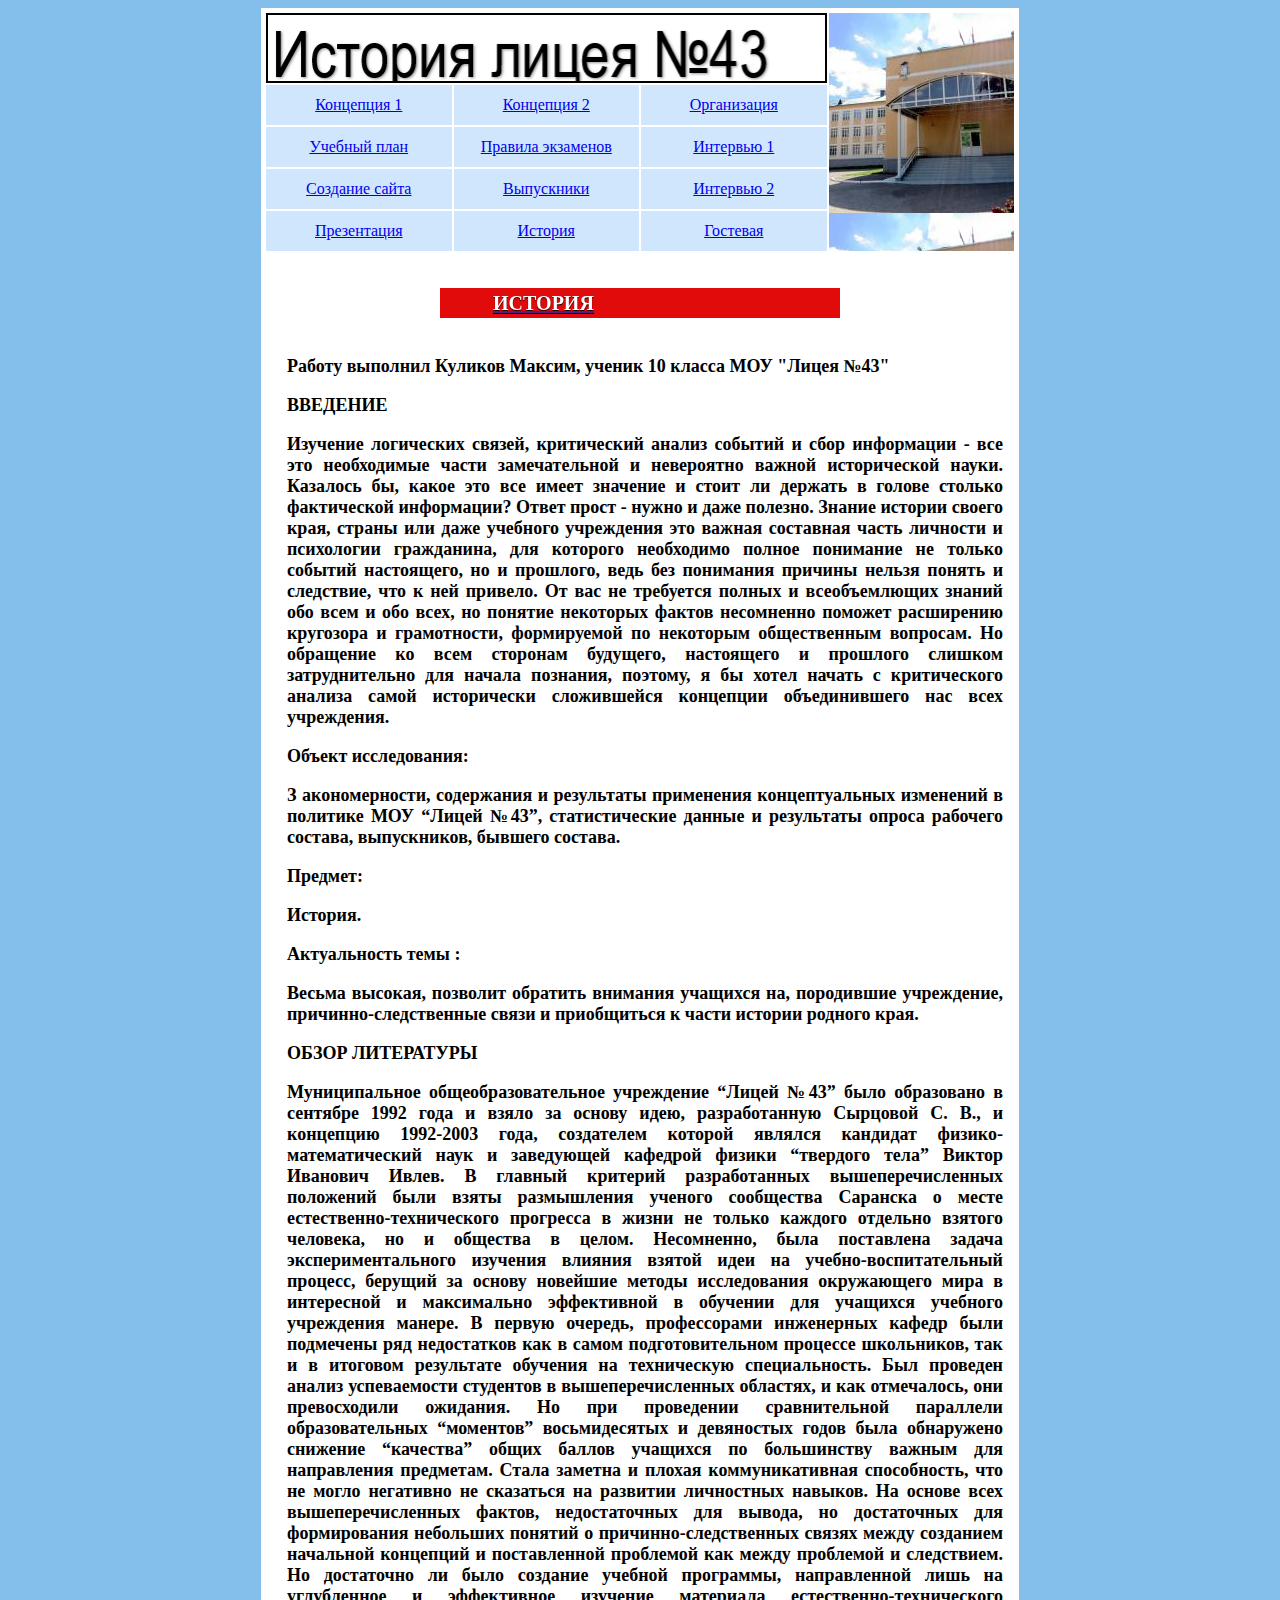
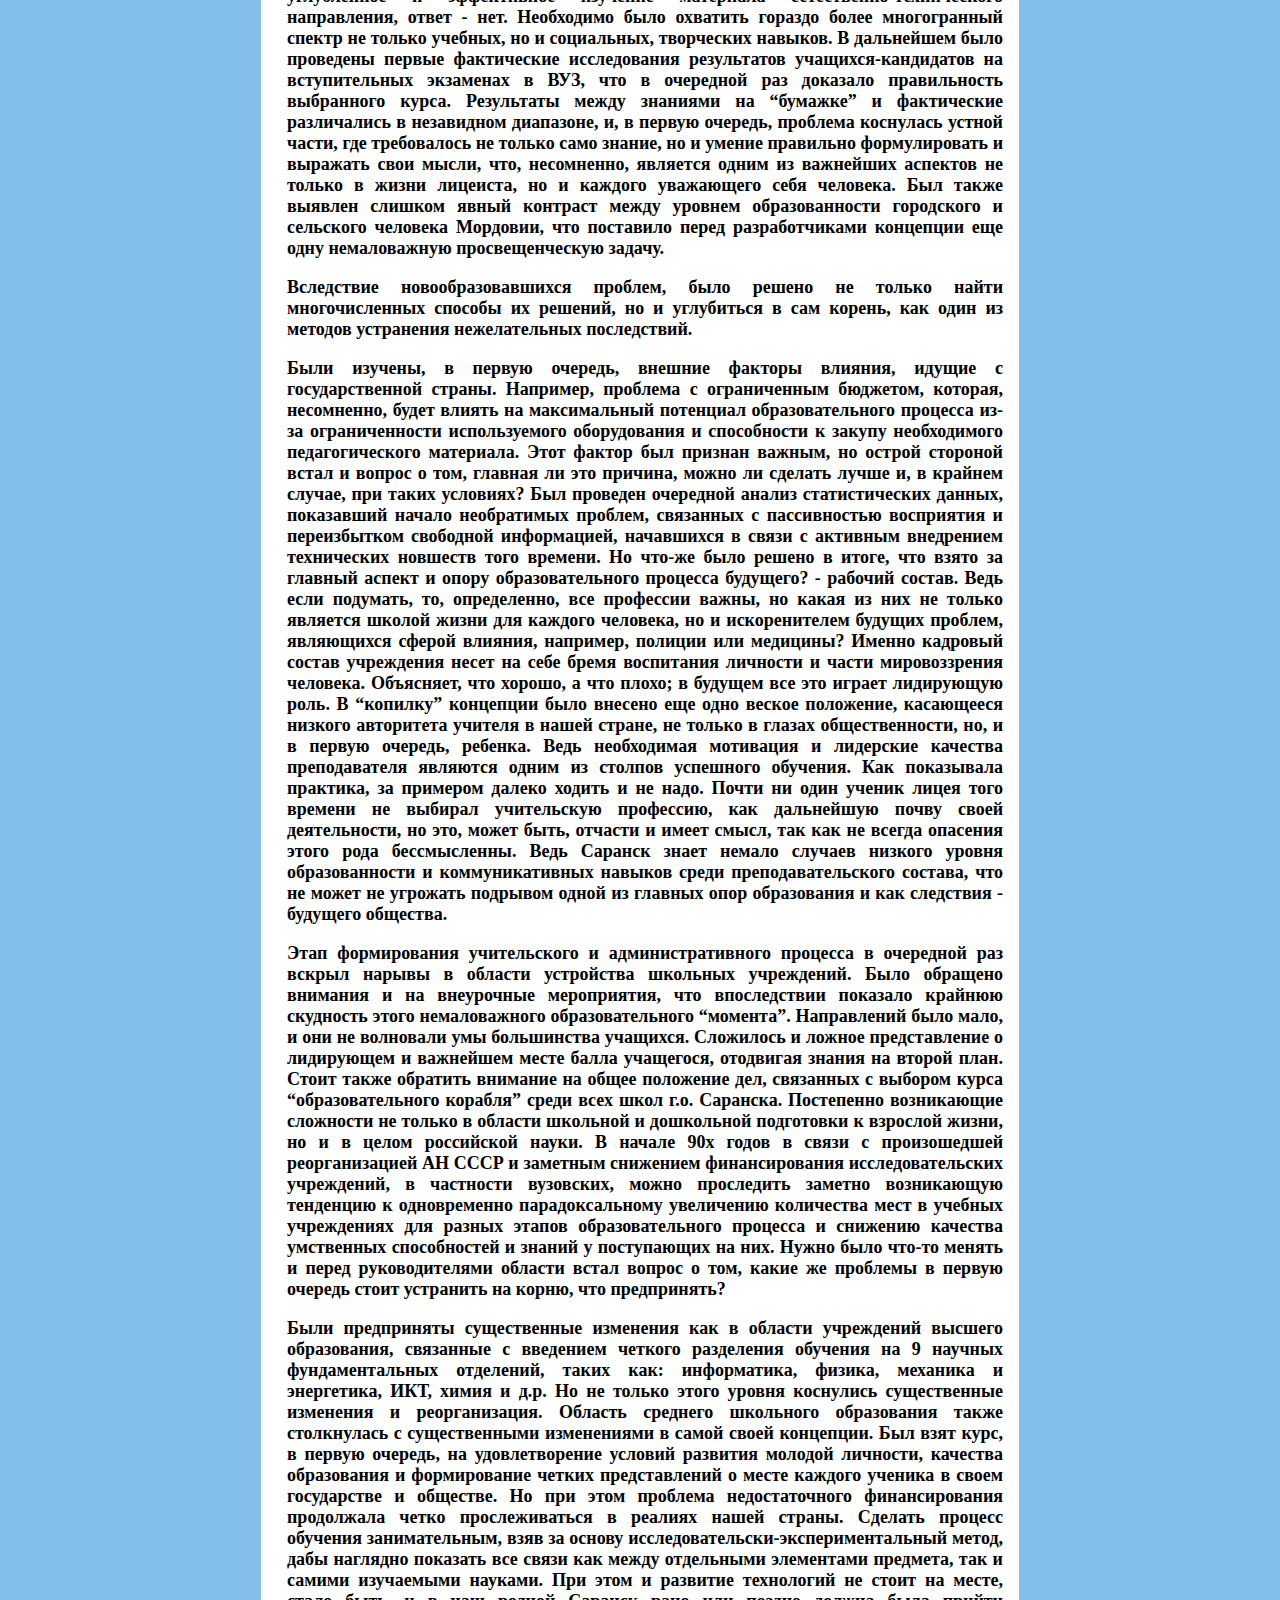
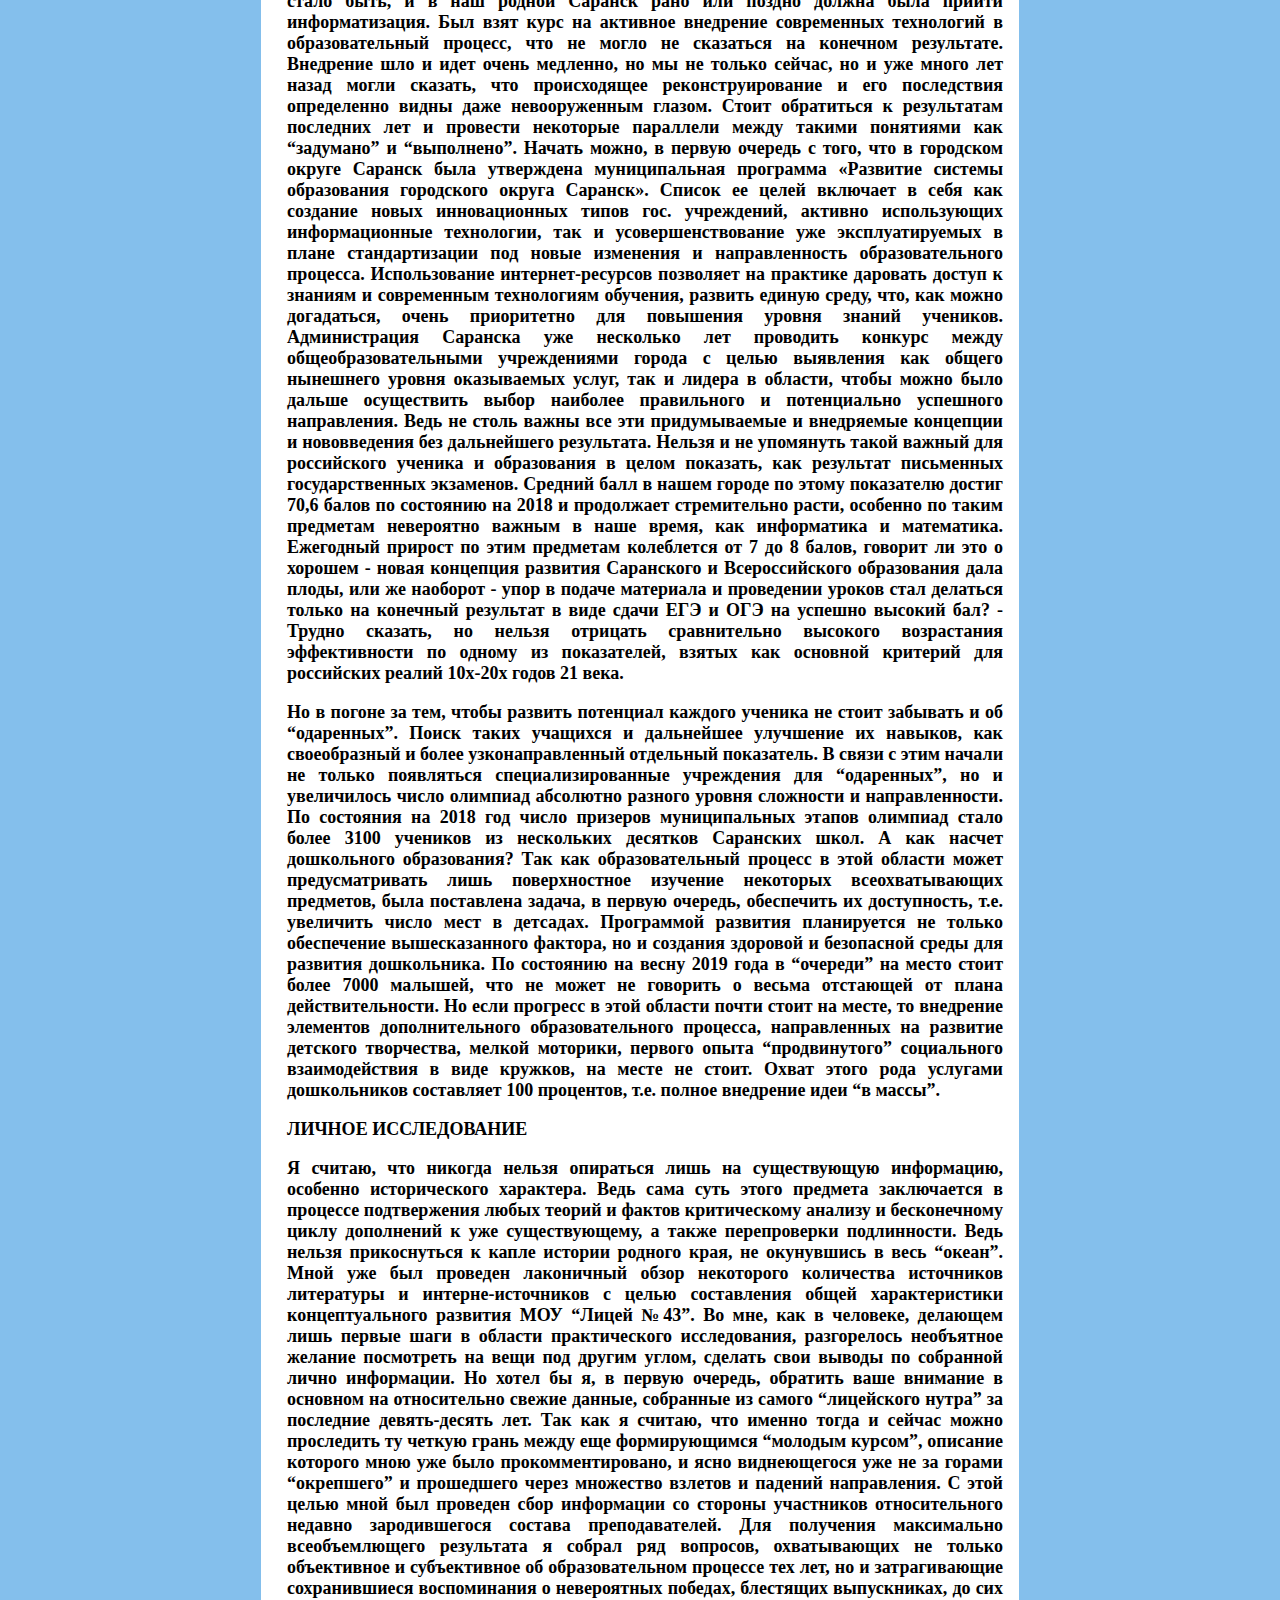
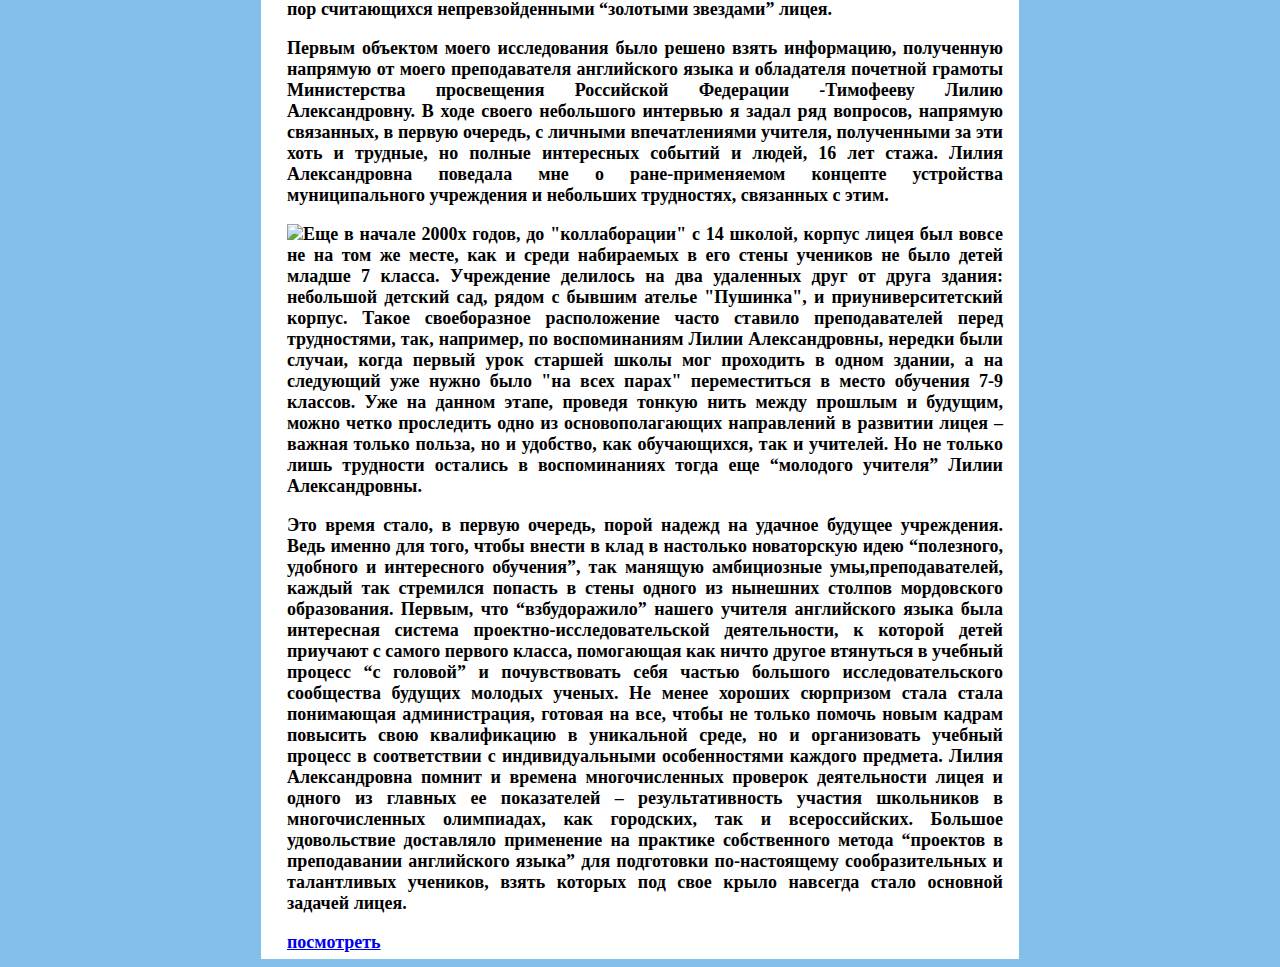
==== 11.htm @ 9ec65538 "Первый" ====
<html>
	<head>
      <meta charset="utf-8">
      <link rel="stylesheet" href="style.css"> 
	</head>
	<body bgcolor=#84BFEC>
	 <style type="text/css">

   </style>
	<center>
		<table class="my_table" width="758px">
			<tr>
			  <th colspan="3" background="111.png" height="70" style="border-left: 2px solid #000000; border-right: 2px solid #000000; border-bottom: 2px solid #000000; border-top: 2px solid #000000;"></th>
			  <th width="130" background="2.gif" rowspan="5"></th>
			</tr>
			<tr>
              <td bgcolor=#d0e6fd bordercolor=#0080FF width=155><a href="1.htm"><center>Концепция 1</center></a></td>
              <td bgcolor=#d0e6fd width=155 ><a href="2.htm"><center>Концепция 2</center></a></td>
              <td bgcolor=#d0e6fd width=155><a href="3.htm"><center>Организация</center></a></td>
			</tr>
			<tr>
              <td bgcolor=#d0e6fd width=155><a href="4.htm"><center>Учебный план</center></a></td>
              <td bgcolor=#d0e6fd width=155><a href="5.htm"><center>Правила экзаменов</center></a></td>
              <td bgcolor=#d0e6fd width=155><a href="6.htm"><center>Интервью 1</center></a></td>
            </tr>
            <tr>
              <td bgcolor=#d0e6fd width=155><a href="7.htm"><center>Создание сайта</center></a></td>
              <td bgcolor=#d0e6fd width=155 ><a href="8.htm"><center>Выпускники</center></a></td>
              <td bgcolor=#d0e6fd width=155><a href="9.htm"><center>Интервью 2</center></a></td>
            </tr>
			<tr> 
			  <td bgcolor=#d0e6fd width=155><a href="10.htm"><center>Презентация</center></a> </td>
              <td bgcolor=#d0e6fd width=155><a href="11.htm"><center>История</center></a></td>
              <td bgcolor=#d0e6fd width=155><a href="index.htm"><center>Гостевая</center></a></td>
           </tr>
		<tr>
			<th colspan="4" height="100px"><div style="text-align: center; margin: 20px; background: white;">
                  <marquee onmouseout="this.start()" onmouseover="this.stop()" behavior="alternate" bgcolor="#e20b0b" direction="right" style="color: #ffffff; font-size: 20px; font-weight: bolder; width: 400px; line-height:150%; text-shadow: #000000 0px 1px 1px;"onmousedown="this.stop()" onmouseup="this.start()"><a href=""><font color=white>ИСТОРИЯ</font></a></marquee>
                  

			</th>
		</tr>
		<tr>
			<th colspan="5">
				<center>
				
                     <div style="text-align: justify; margin-left: 20px; margin-right: 10px;">
                          <font size=4>
<p>Работу выполнил Куликов Максим, ученик 10 класса МОУ "Лицея №43"</p>
<p>ВВЕДЕНИЕ</p>

<p>Изучение логических связей, критический анализ событий и сбор информации - все
это необходимые части замечательной и невероятно важной исторической науки. Казалось бы, какое это все имеет значение и стоит ли держать в голове столько фактической информации? Ответ прост - нужно и даже полезно.

Знание истории своего края, страны или даже учебного учреждения это важная составная часть личности и психологии гражданина, для которого необходимо полное понимание не только событий настоящего, но и прошлого, ведь без понимания причины нельзя понять и следствие, что к ней привело. От вас не требуется полных и всеобъемлющих знаний обо всем и обо всех, но понятие некоторых фактов несомненно поможет расширению кругозора  и грамотности, формируемой по некоторым общественным вопросам. 

Но обращение ко всем сторонам будущего, настоящего и прошлого слишком затруднительно для начала познания, поэтому, я бы хотел начать с критического анализа самой исторически сложившейся концепции объединившего нас всех учреждения.</p>

<p>Объект исследования: </p>
<p>З акономерности, содержания и результаты применения концептуальных изменений в политике МОУ “Лицей №43”, статистические данные и результаты опроса рабочего состава, выпускников, бывшего состава.</p>

<p>Предмет:</p>
<p>История.</p>

<p>Актуальность темы :</p>
<p>Весьма высокая, позволит обратить внимания учащихся на, породившие учреждение, причинно-следственные связи и приобщиться к части истории родного края.</p>

                                         
<p>ОБЗОР ЛИТЕРАТУРЫ </p>

  <p> Муниципальное общеобразовательное учреждение “Лицей №43” было образовано в сентябре 1992 года и взяло за основу идею, разработанную Сырцовой С. В., и концепцию 1992-2003 года, создателем которой являлся кандидат физико-математический наук и заведующей кафедрой физики “твердого тела” Виктор Иванович Ивлев. 
   В главный критерий разработанных вышеперечисленных положений были взяты размышления ученого сообщества Саранска о месте естественно-технического прогресса в жизни не только каждого отдельно взятого человека, но и общества в целом. Несомненно, была поставлена задача экспериментального изучения влияния взятой идеи на учебно-воспитательный процесс, берущий за основу новейшие методы исследования окружающего мира в интересной и максимально эффективной в обучении для учащихся учебного учреждения манере. В первую очередь, профессорами инженерных кафедр были подмечены ряд недостатков как в самом подготовительном процессе школьников, так и в
итоговом результате обучения на техническую специальность. Был проведен анализ успеваемости студентов в вышеперечисленных областях, и как отмечалось, они превосходили ожидания. Но при проведении сравнительной параллели образовательных “моментов” восьмидесятых и девяностых годов была обнаружено снижение “качества” общих баллов учащихся по большинству важным для направления предметам. Стала заметна и плохая коммуникативная способность, что не могло негативно не сказаться на развитии личностных навыков. 
   На основе всех вышеперечисленных фактов, недостаточных для вывода, но достаточных для формирования небольших понятий о причинно-следственных связях между созданием начальной концепций и поставленной проблемой как между проблемой и следствием. Но достаточно ли было создание учебной программы, направленной лишь на углубленное и эффективное изучение материала естественно-технического направления, ответ - нет. Необходимо было охватить гораздо более многогранный спектр не только учебных, но и социальных, творческих навыков.
  В дальнейшем было проведены первые фактические исследования результатов учащихся-кандидатов на вступительных экзаменах в ВУЗ, что в очередной раз доказало правильность выбранного курса. Результаты между знаниями на “бумажке” и фактические различались в незавидном диапазоне, и, в первую очередь, проблема коснулась устной части, где требовалось не только само знание, но и умение правильно формулировать и выражать свои мысли, что, несомненно, является одним из важнейших аспектов не только в жизни лицеиста, но и каждого уважающего себя человека. Был также выявлен слишком явный контраст между уровнем образованности городского и сельского человека 
Мордовии, что поставило перед разработчиками концепции еще одну немаловажную просвещенческую задачу. </p>

                                                                         
<p>Вследствие новообразовавшихся проблем, было решено не только найти многочисленных способы их решений, но и углубиться в сам корень, как один из методов устранения нежелательных последствий. </p>

<p>Были изучены, в первую очередь, внешние факторы влияния, идущие с государственной страны. Например, проблема с ограниченным бюджетом, которая, несомненно, будет влиять на максимальный потенциал образовательного процесса из-за ограниченности используемого оборудования и способности к закупу необходимого педагогического материала. Этот фактор был признан важным, но острой стороной встал и вопрос о том, главная ли это причина, можно ли сделать лучше и, в крайнем случае, при таких условиях? Был проведен очередной анализ статистических данных, показавший начало необратимых проблем, связанных с пассивностью восприятия и переизбытком свободной информацией, начавшихся в связи с активным внедрением технических новшеств того времени. Но что-же было решено в итоге, что взято за главный аспект и опору образовательного процесса будущего? - рабочий состав. Ведь если подумать, то, определенно, все профессии важны, но какая из них не только является школой жизни для каждого человека, но и искоренителем будущих проблем, являющихся сферой влияния, например, полиции или медицины? Именно кадровый состав учреждения несет на себе бремя воспитания личности и части мировоззрения человека.  Объясняет, что хорошо, а что плохо; в будущем все это играет лидирующую роль. В “копилку” концепции было внесено еще одно веское положение, касающееся низкого авторитета учителя в нашей стране, не только в глазах общественности, но, и в первую очередь, ребенка. Ведь необходимая мотивация и лидерские качества преподавателя являются одним из столпов успешного обучения. Как показывала практика, за примером далеко ходить и не надо. Почти ни один ученик лицея того времени не выбирал учительскую профессию, как дальнейшую почву своей деятельности, но это, может быть, отчасти и имеет смысл, так как не всегда опасения этого рода бессмысленны. Ведь Саранск знает немало случаев низкого уровня образованности и коммуникативных навыков среди преподавательского состава, что не может не угрожать подрывом одной из главных опор образования и как следствия - будущего общества. </p>
<p>Этап формирования учительского и административного процесса в очередной раз вскрыл нарывы в области устройства школьных учреждений. Было обращено внимания и на внеурочные мероприятия, что впоследствии показало крайнюю скудность этого немаловажного образовательного “момента”. Направлений было мало, и они не волновали умы большинства учащихся. Сложилось и ложное представление о лидирующем и важнейшем месте балла учащегося, отодвигая знания на второй план.
Стоит также обратить внимание на общее положение дел, связанных с выбором курса “образовательного корабля” среди всех школ г.о. Саранска. Постепенно возникающие сложности не только в области школьной и дошкольной подготовки к взрослой жизни, но и в целом российской науки. В начале 90х годов в связи с произошедшей реорганизацией АН СССР и заметным снижением финансирования исследовательских учреждений, в частности вузовских, можно проследить заметно возникающую тенденцию к одновременно парадоксальному увеличению количества мест в учебных учреждениях для разных этапов образовательного процесса и снижению качества умственных способностей и знаний у поступающих на них. Нужно было что-то менять и перед руководителями области встал вопрос о том, какие же проблемы в первую очередь стоит устранить на корню, что предпринять? </p>
                                               
 <p>Были предприняты существенные изменения как в области учреждений высшего образования, связанные с введением четкого разделения обучения на 9 научных фундаментальных отделений, таких как: информатика, физика, механика и энергетика, ИКТ, химия и д.р. Но не только этого уровня коснулись существенные изменения и реорганизация. Область среднего школьного образования также столкнулась с существенными изменениями в самой своей концепции. Был взят курс, в первую очередь, на удовлетворение условий развития молодой личности, качества образования и формирование четких представлений о месте каждого ученика в своем государстве и обществе. Но при этом проблема недостаточного финансирования продолжала четко прослеживаться в реалиях нашей страны. Сделать процесс обучения занимательным, взяв за основу исследовательски-экспериментальный метод, дабы наглядно показать все связи как между отдельными элементами предмета, так и самими изучаемыми науками. При этом и развитие технологий не стоит на месте, стало быть, и в наш родной Саранск рано или поздно должна была прийти информатизация. Был взят курс на активное внедрение современных технологий в образовательный процесс, что не могло не сказаться на конечном результате. Внедрение шло и идет очень медленно, но мы не только сейчас, но и уже много лет назад могли сказать, что происходящее реконструирование и его последствия определенно видны даже невооруженным глазом. Стоит обратиться к результатам последних лет и провести некоторые параллели между такими понятиями как “задумано” и “выполнено”. Начать можно, в первую очередь с того, что в городском округе Саранск была утверждена муниципальная программа «Развитие системы образования городского округа Саранск». Список ее целей включает в себя как создание новых инновационных типов гос. учреждений, активно использующих информационные технологии, так и усовершенствование уже эксплуатируемых в плане стандартизации под новые изменения и направленность образовательного процесса. Использование интернет-ресурсов позволяет на практике даровать доступ к знаниям и современным технологиям обучения, развить единую среду, что, как можно догадаться, очень приоритетно для повышения уровня знаний учеников. Администрация Саранска уже несколько лет проводить конкурс между общеобразовательными учреждениями города с целью выявления как общего нынешнего уровня оказываемых услуг, так и лидера в области, чтобы можно было дальше осуществить выбор наиболее правильного и потенциально успешного направления. Ведь не столь важны все эти придумываемые и внедряемые концепции и нововведения без дальнейшего результата. Нельзя и не упомянуть такой важный для российского ученика и образования в целом показать, как результат письменных государственных экзаменов. Средний балл в нашем городе по этому показателю достиг 70,6 балов по состоянию на 2018 и продолжает стремительно расти, особенно по таким предметам невероятно важным в наше время, как информатика и математика. Ежегодный прирост по этим предметам колеблется от 7 до 8 балов, говорит ли это о хорошем - новая концепция развития Саранского и Всероссийского образования дала плоды, или же наоборот - упор в подаче материала и проведении уроков стал делаться только на конечный результат в виде сдачи ЕГЭ и ОГЭ на успешно высокий бал? - Трудно сказать, но нельзя отрицать сравнительно высокого возрастания эффективности по одному из показателей, взятых как основной критерий для российских реалий 10х-20х годов 21 века. </p>

 <p>Но в погоне за тем, чтобы развить потенциал каждого ученика не стоит забывать и об “одаренных”. Поиск таких учащихся и дальнейшее улучшение их навыков, как своеобразный и более узконаправленный отдельный показатель. В связи с этим начали не только появляться специализированные учреждения для “одаренных”, но и увеличилось число олимпиад абсолютно разного уровня сложности и направленности. По состояния на 2018 год число призеров муниципальных этапов олимпиад стало более 3100 учеников из нескольких десятков Саранских школ. 

 А как насчет дошкольного образования? Так как образовательный процесс в этой области может предусматривать лишь поверхностное изучение некоторых всеохватывающих предметов, была поставлена задача, в первую очередь, обеспечить их доступность, т.е. увеличить число мест в детсадах. Программой развития планируется не только обеспечение вышесказанного фактора, но и создания здоровой и безопасной среды для развития дошкольника. По состоянию на весну 2019 года в “очереди” на место стоит более 7000 малышей, что не может не говорить о весьма отстающей от плана действительности. Но если прогресс в этой области почти стоит на месте, то внедрение элементов дополнительного образовательного процесса, направленных на развитие детского творчества, мелкой моторики, первого опыта “продвинутого” социального взаимодействия в виде кружков, на месте не стоит. Охват этого рода услугами дошкольников составляет 100 процентов, т.е. полное внедрение идеи “в массы”. </p>

<p>ЛИЧНОЕ ИССЛЕДОВАНИЕ</p>

<p>
 Я считаю, что никогда нельзя опираться лишь на существующую информацию, особенно исторического характера. Ведь сама суть этого предмета заключается в процессе подтвержения любых теорий и фактов критическому анализу и бесконечному циклу дополнений к уже существующему, а также перепроверки подлинности. Ведь нельзя прикоснуться к капле истории родного края, не окунувшись в весь “океан”. Мной уже был проведен лаконичный обзор некоторого количества источников литературы и интерне-источников с целью составления общей характеристики концептуального развития МОУ “Лицей №43”. Во мне, как в человеке, делающем лишь первые шаги в области практического исследования, разгорелось необъятное желание посмотреть на вещи под другим углом, сделать свои выводы по собранной лично информации. Но хотел бы я, в первую очередь, обратить ваше внимание в основном на относительно свежие данные, собранные из самого “лицейского нутра” за последние девять-десять лет. Так как я считаю, что именно тогда и сейчас можно проследить ту четкую грань между еще формирующимся “молодым курсом”, описание которого мною уже было прокомментировано, и ясно виднеющегося уже не за горами “окрепшего” и прошедшего через множество взлетов и падений направления. 
С этой целью мной был проведен сбор информации со стороны участников относительного недавно зародившегося состава преподавателей. Для получения максимально всеобъемлющего результата я собрал ряд вопросов, охватывающих не только объективное и субъективное об образовательном процессе тех лет, но и затрагивающие сохранившиеся воспоминания о невероятных победах, блестящих выпускниках, до сих пор считающихся непревзойденными “золотыми звездами” лицея.
</p>
<p> Первым объектом моего исследования было решено взять информацию, полученную напрямую от моего преподавателя английского языка и обладателя почетной грамоты Министерства просвещения Российской Федерации -Тимофееву Лилию Александровну. В ходе своего небольшого интервью я задал ряд вопросов, напрямую связанных, в первую очередь, с личными впечатлениями учителя, полученными за эти хоть и трудные, но полные интересных событий и людей, 16 лет стажа. Лилия Александровна поведала мне о ране-применяемом концепте устройства муниципального учреждения и небольших трудностях, связанных с этим. </p>
<img src="C:\Users\user\Desktop\история лицея\лилия.png"

<p>Еще в начале 2000х годов, до "коллаборации" с 14 школой, корпус лицея был вовсе не на том же месте, как и среди набираемых в его стены учеников не было детей младше 7 класса. Учреждение делилось на два удаленных друг от друга здания: небольшой детский сад, рядом с бывшим ателье "Пушинка", и приуниверситетский корпус. Такое своеборазное расположение часто ставило преподавателей перед трудностями, так, например, по воспоминаниям Лилии Александровны, нередки были случаи, когда первый урок старшей школы мог проходить в одном здании, а на следующий уже нужно было "на всех парах" переместиться в место обучения 7-9 классов. Уже на данном этапе, проведя тонкую нить между прошлым и будущим, можно четко проследить одно из основополагающих направлений в развитии лицея – важная только польза, но и удобство, как обучающихся, так и учителей. Но не только лишь трудности остались в воспоминаниях тогда еще “молодого учителя” Лилии Александровны. 
</p>
 <p>Это время стало, в первую очередь, порой надежд на удачное будущее учреждения. Ведь именно для того, чтобы внести в клад в настолько новаторскую идею “полезного, удобного и интересного обучения”, так манящую амбициозные умы,преподавателей, каждый так стремился попасть в стены одного из нынешних столпов мордовского образования. Первым, что “взбудоражило” нашего учителя английского языка была интересная система проектно-исследовательской деятельности, к которой детей приучают с самого первого класса, помогающая как ничто другое втянуться в учебный процесс “с головой” и почувствовать себя частью большого исследовательского сообщества будущих молодых ученых. Не менее хороших сюрпризом стала стала понимающая администрация, готовая на все, чтобы не только помочь новым кадрам повысить свою квалификацию в уникальной среде, но и организовать учебный процесс в соответствии с индивидуальными особенностями каждого предмета. Лилия Александровна помнит и времена многочисленных проверок деятельности лицея и одного из главных ее показателей – результативность участия школьников в многочисленных олимпиадах, как городских, так и всероссийских. Большое удовольствие доставляло применение на практике собственного метода “проектов в преподавании английского языка” для подготовки по-настоящему сообразительных и талантливых учеников, взять которых под свое крыло навсегда стало основной задачей лицея. 
</p>						
<p><a href="11.rar">посмотреть</a></p>
                          </font>
                     </div>
				</center>
			</th>
		</tr>
		</table>
	</center>
	</body>
</html>
---- style.css ----
.my_table td:hover {
    background: #FFFEC3; 
    color: #fff; 
}

.my_table {
	border-left: 3px solid #FFFFFF;
	border-right: 3px solid #FFFFFF;
	border-bottom: 3px solid #FFFFFF;
	border-top: 3px solid #FFFFFF;
	background: white;
}

.my_table th {
	width: 155px;
	text-align: left;
	font-size: 16;
}
.my_table tr {
	height: 40px;
	text-align: center;
}
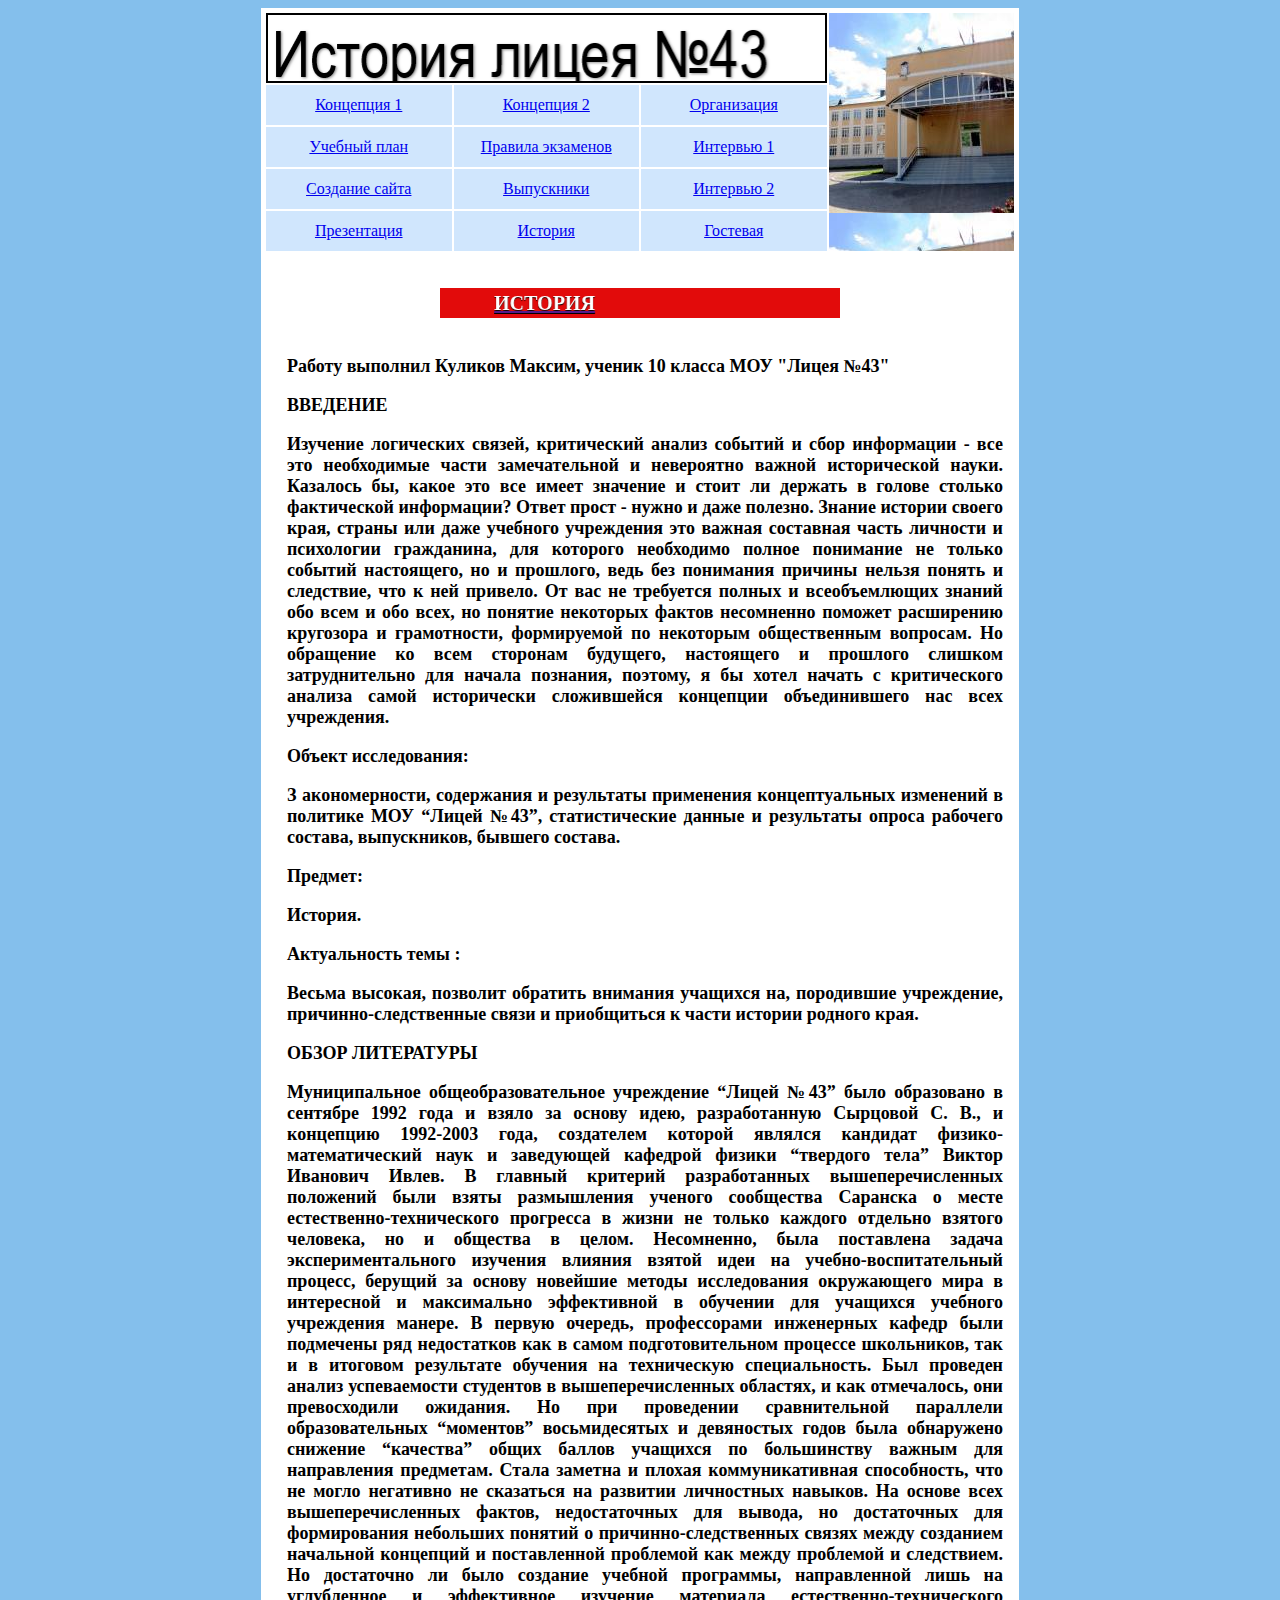
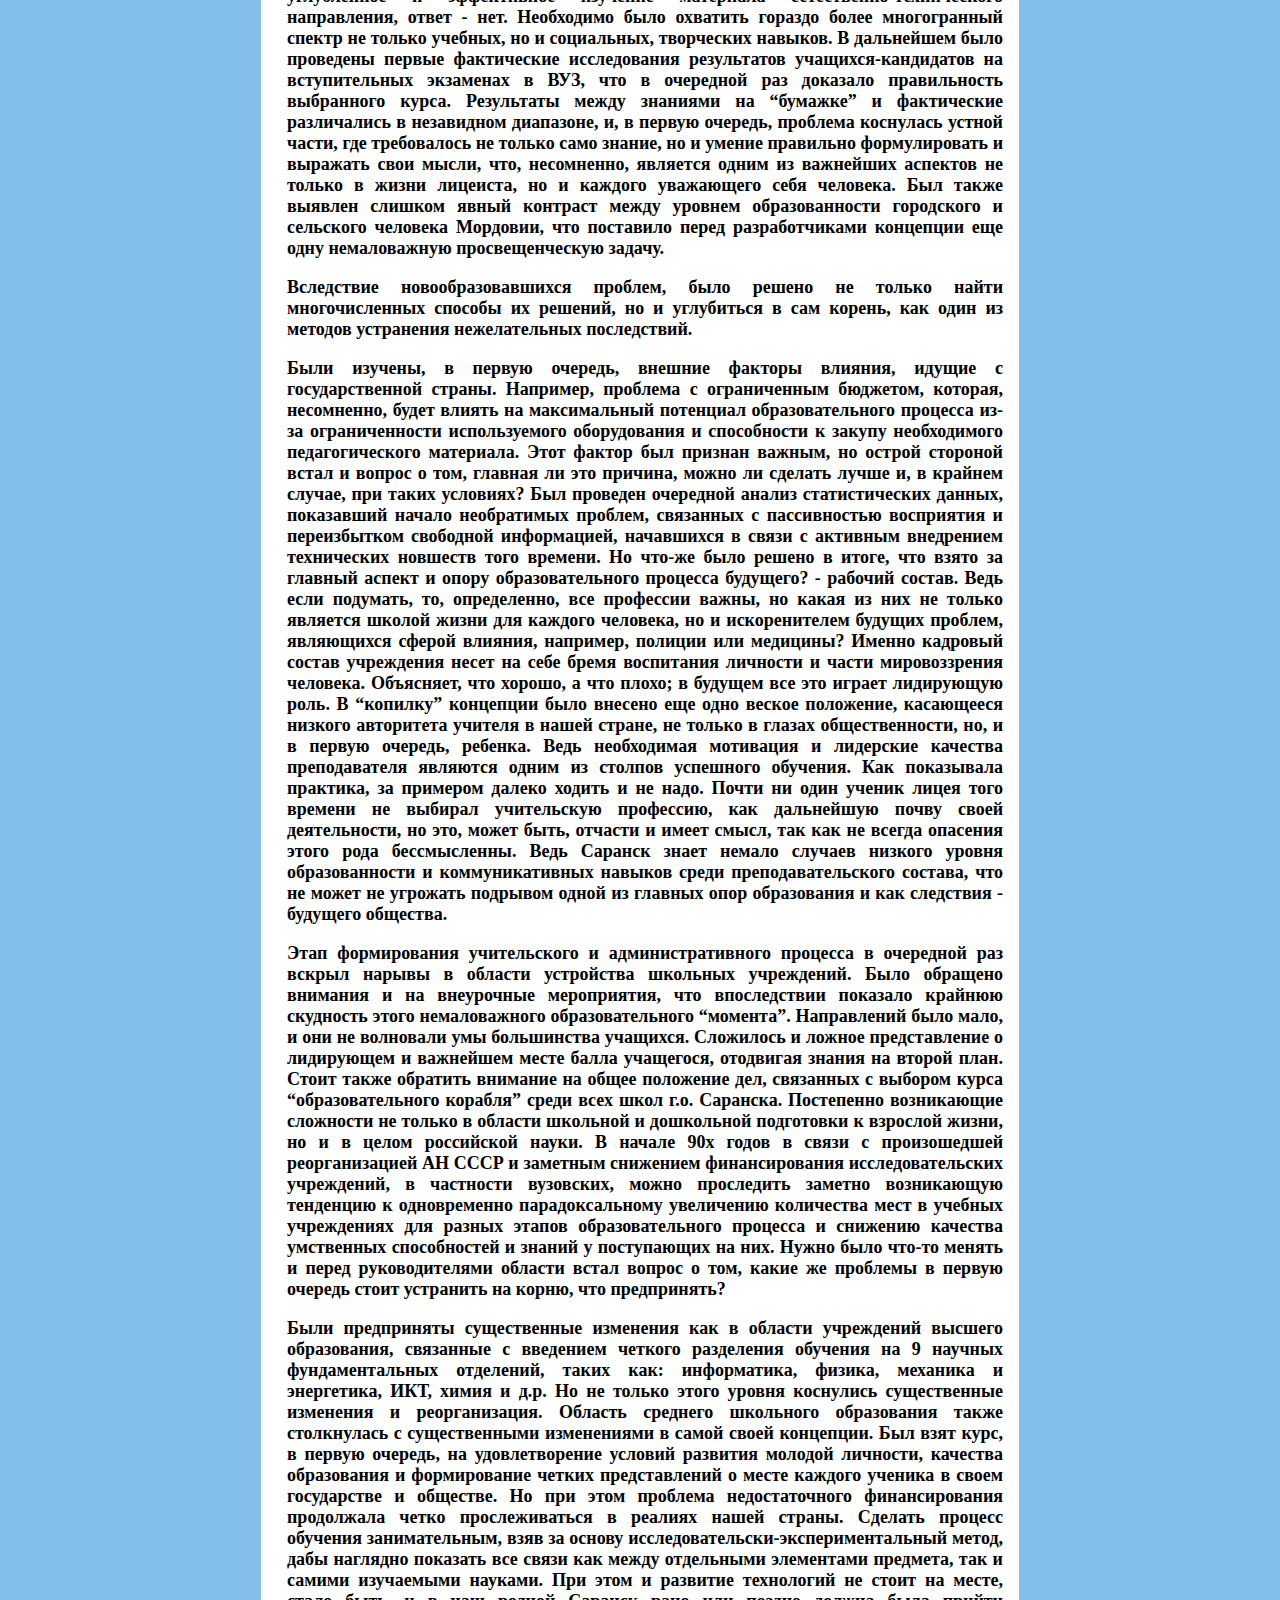
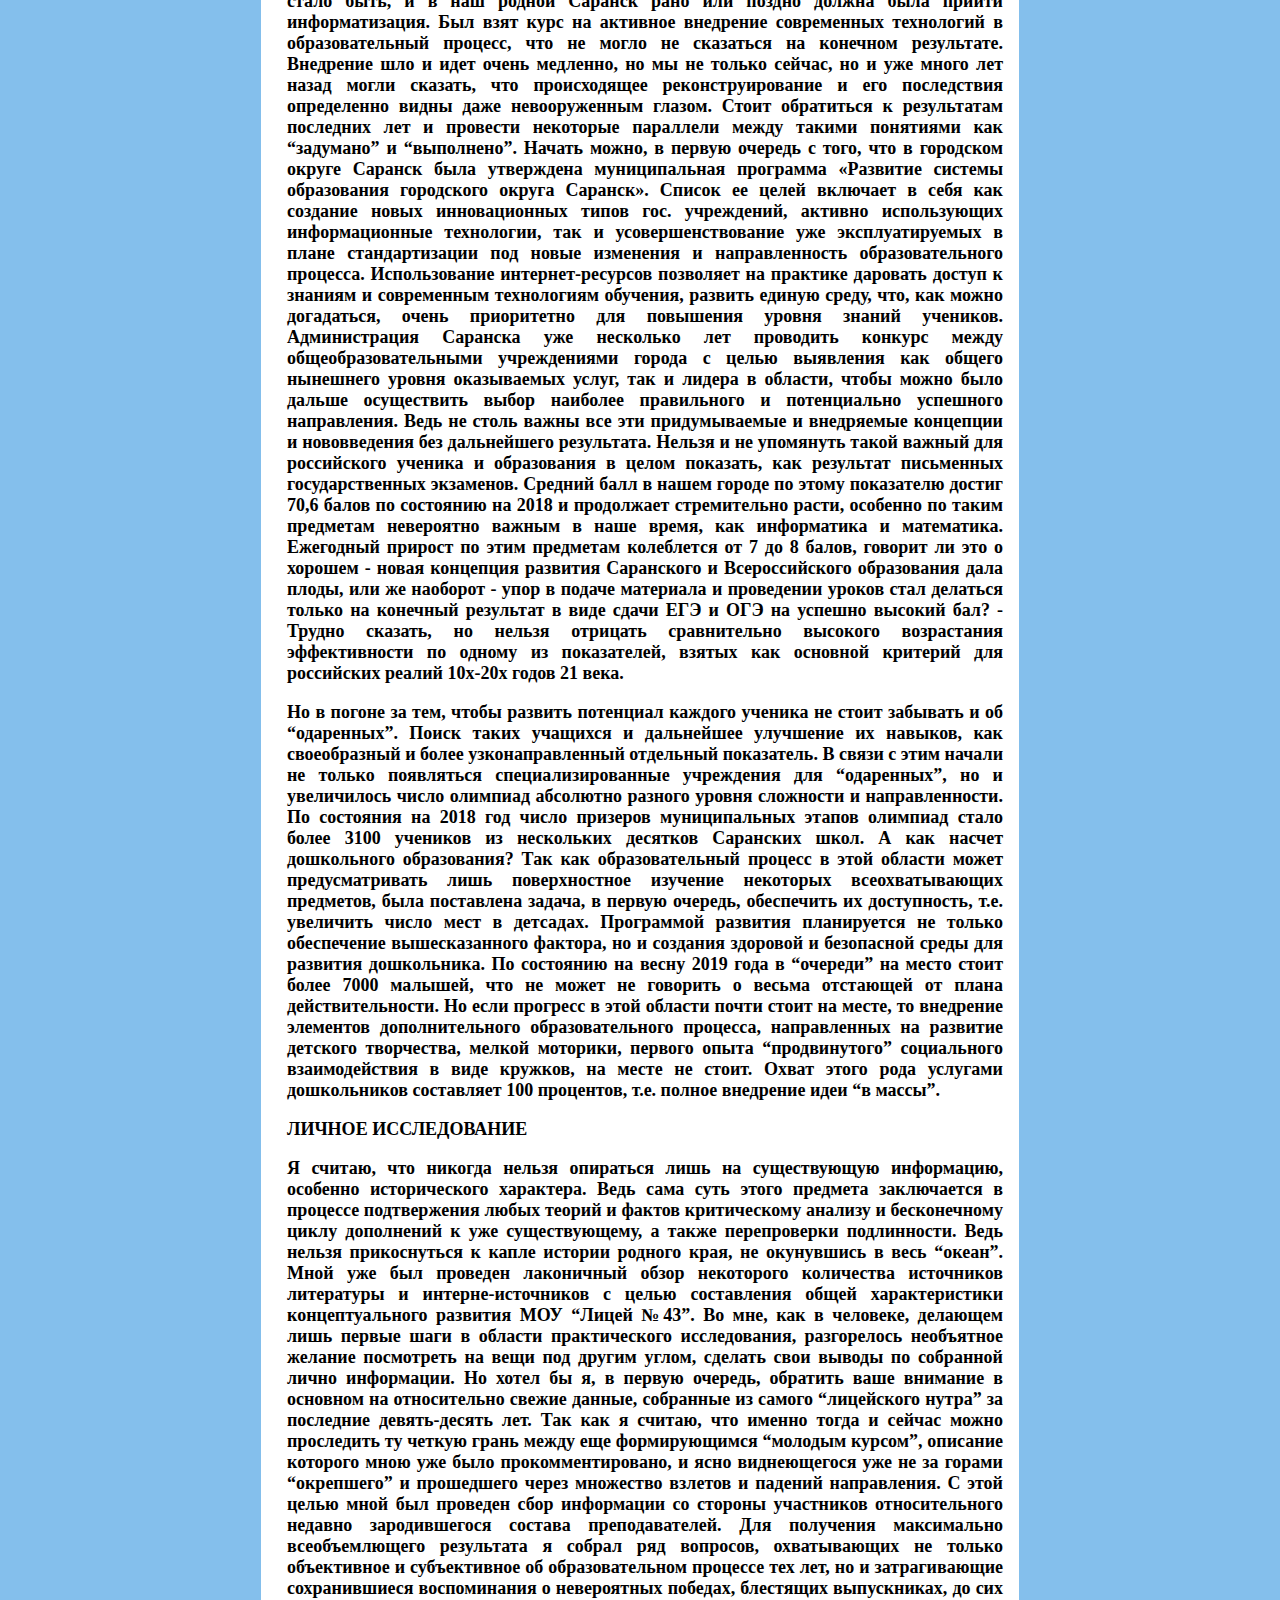
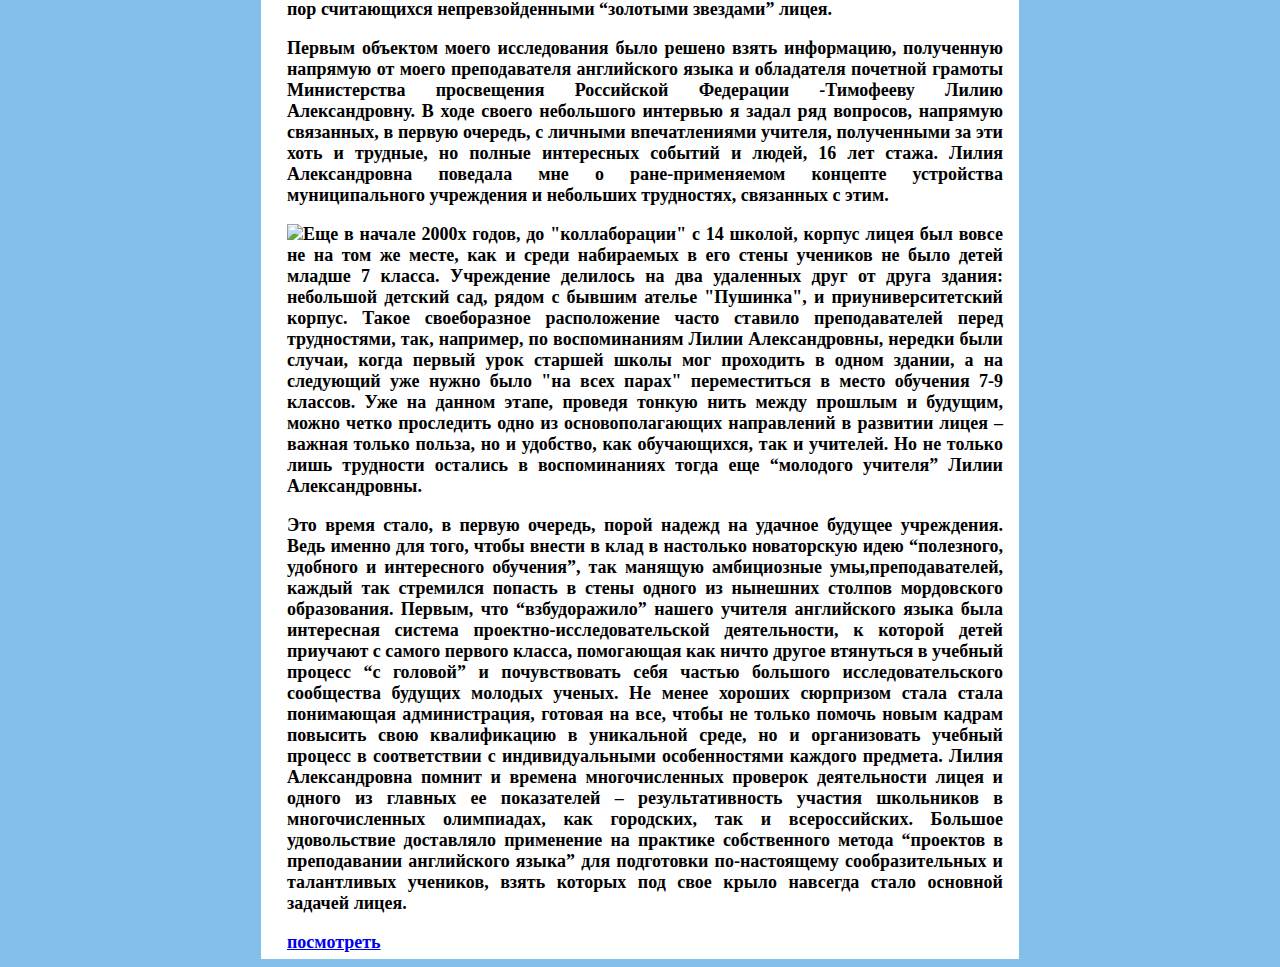
==== commit 2334c9a5: "второй" ====
--- a/11.htm
+++ b/11.htm
@@ -95,7 +95,7 @@
 С этой целью мной был проведен сбор информации со стороны участников относительного недавно зародившегося состава преподавателей. Для получения максимально всеобъемлющего результата я собрал ряд вопросов, охватывающих не только объективное и субъективное об образовательном процессе тех лет, но и затрагивающие сохранившиеся воспоминания о невероятных победах, блестящих выпускниках, до сих пор считающихся непревзойденными “золотыми звездами” лицея.
 </p>
 <p> Первым объектом моего исследования было решено взять информацию, полученную напрямую от моего преподавателя английского языка и обладателя почетной грамоты Министерства просвещения Российской Федерации -Тимофееву Лилию Александровну. В ходе своего небольшого интервью я задал ряд вопросов, напрямую связанных, в первую очередь, с личными впечатлениями учителя, полученными за эти хоть и трудные, но полные интересных событий и людей, 16 лет стажа. Лилия Александровна поведала мне о ране-применяемом концепте устройства муниципального учреждения и небольших трудностях, связанных с этим. </p>
-<img src="C:\Users\user\Desktop\история лицея\лилия.png"
+<img src="лилия.png"
 
 <p>Еще в начале 2000х годов, до "коллаборации" с 14 школой, корпус лицея был вовсе не на том же месте, как и среди набираемых в его стены учеников не было детей младше 7 класса. Учреждение делилось на два удаленных друг от друга здания: небольшой детский сад, рядом с бывшим ателье "Пушинка", и приуниверситетский корпус. Такое своеборазное расположение часто ставило преподавателей перед трудностями, так, например, по воспоминаниям Лилии Александровны, нередки были случаи, когда первый урок старшей школы мог проходить в одном здании, а на следующий уже нужно было "на всех парах" переместиться в место обучения 7-9 классов. Уже на данном этапе, проведя тонкую нить между прошлым и будущим, можно четко проследить одно из основополагающих направлений в развитии лицея – важная только польза, но и удобство, как обучающихся, так и учителей. Но не только лишь трудности остались в воспоминаниях тогда еще “молодого учителя” Лилии Александровны. 
 </p>
